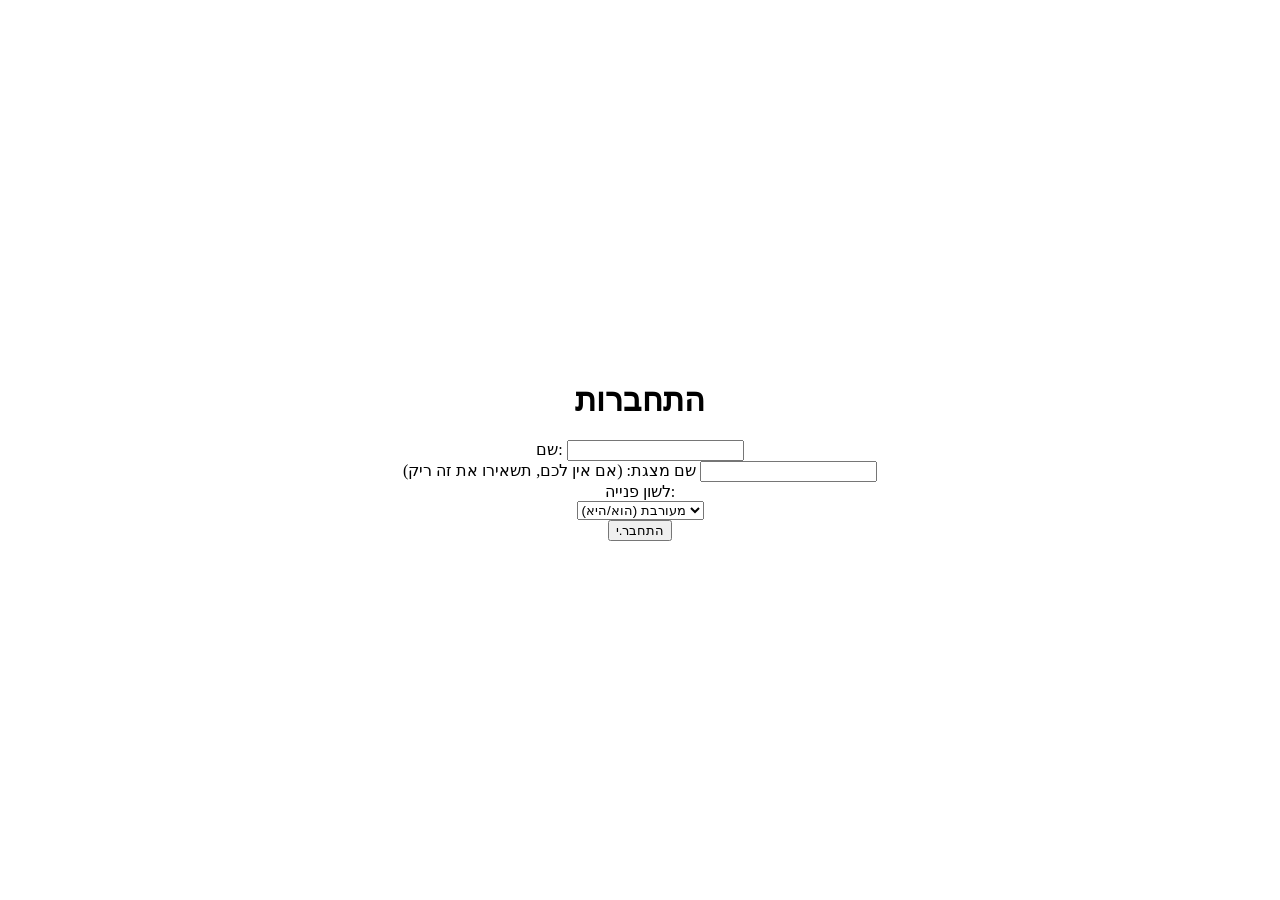
==== site_data/login.html @ 1f5e0104 "Some more work" ====
<!DOCTYPE html>
<html>

<head>
    <title>Login - Amir's Birthday System</title>
    <script src="login.js" defer></script>
    <link rel="stylesheet" href="style.css" type="text/css">
</head>

<body>

    <h1>התחברות</h1>

    <label for="player-name">שם: <input id="player-name" type="text" /></label>

    <label for="presentation-name">שם מצגת: (אם אין לכם, תשאירו את זה ריק) <input id="presentation-name"
            type="text" /></label>

    <label for="pronouns">לשון פנייה:</label>

    <select onchange="update_button_pronouns()" id="pronouns">
        <option value="Mixed" selected>מעורבת (הוא/היא)</option>
        <option value="Male">זכר (הוא)</option>
        <option value="Female">נקבה (היא)</option>
    </select>

    <button id="submit-button" type="button" onclick="submit_data()">התחבר.י</button>

</body>

</html>
---- site_data/style.css ----
body {
    display: flex;
    margin: 0;
    flex-direction: column;
    justify-content: center;
    align-items: center;
    height: 100vh;
    width: 100vw;
}

* {
    box-sizing: content-box;
}
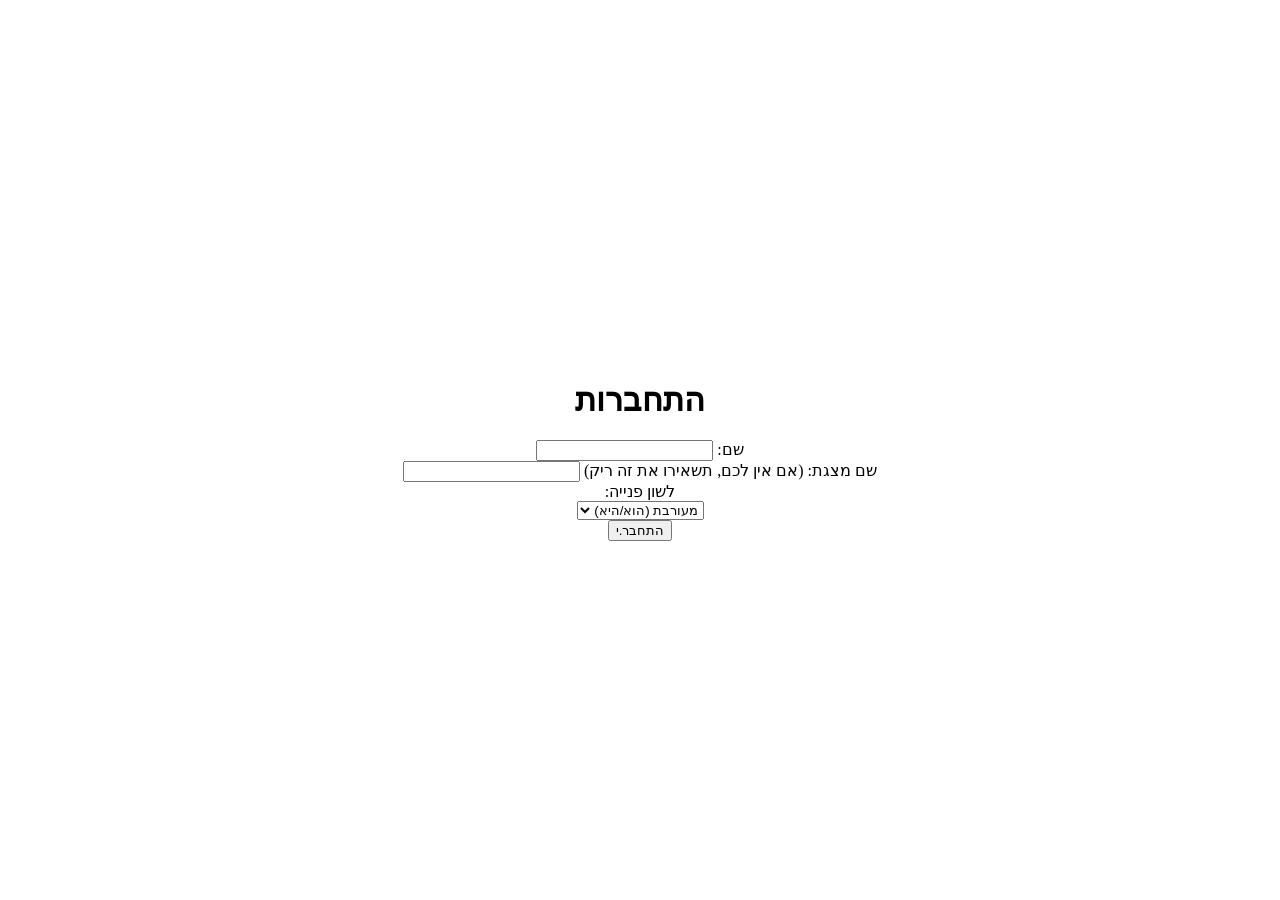
==== commit 45c45e0a: "backend working, now need the frontend going too" ====
--- a/site_data/login.html
+++ b/site_data/login.html
@@ -2,6 +2,7 @@
 <html>
 
 <head>
+    <meta charset="utf-8">
     <title>Login - Amir's Birthday System</title>
     <script src="login.js" defer></script>
     <link rel="stylesheet" href="style.css" type="text/css">
--- a/site_data/style.css
+++ b/site_data/style.css
@@ -1,3 +1,7 @@
+:root {
+    direction: rtl;
+}
+
 body {
     display: flex;
     margin: 0;
